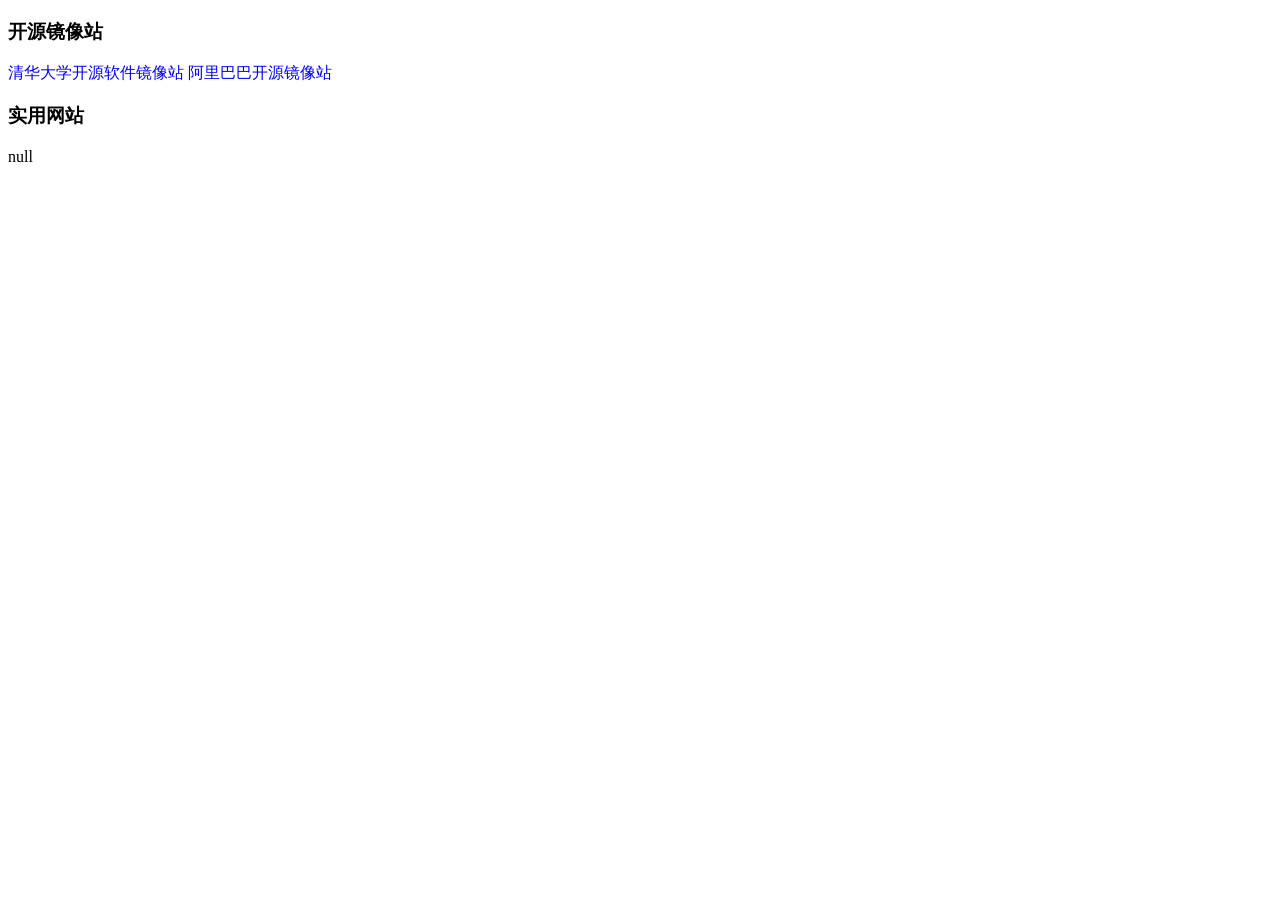
==== commonly_used_website.html @ 6b5169b4 "Update commonly_used_website.html" ====
<!DOCTYPE html>
<html>
<head>
  <meta charset="utf-8">
  <title>常用网站</title>
</head>
<body>
<h3>开源镜像站</h3>
<a href="https://mirrors.tuna.tsinghua.edu.cn"style="text-decoration:none;">清华大学开源软件镜像站</a>
<a href="https://developer.aliyun.com/mirror/?spm=a2c6h.25603864.0.0.74092d1cVGFPGJ"style="text-decoration:none;">阿里巴巴开源镜像站</a>
<h3>实用网站</h3>
<p>null</p>
</body>
</html>
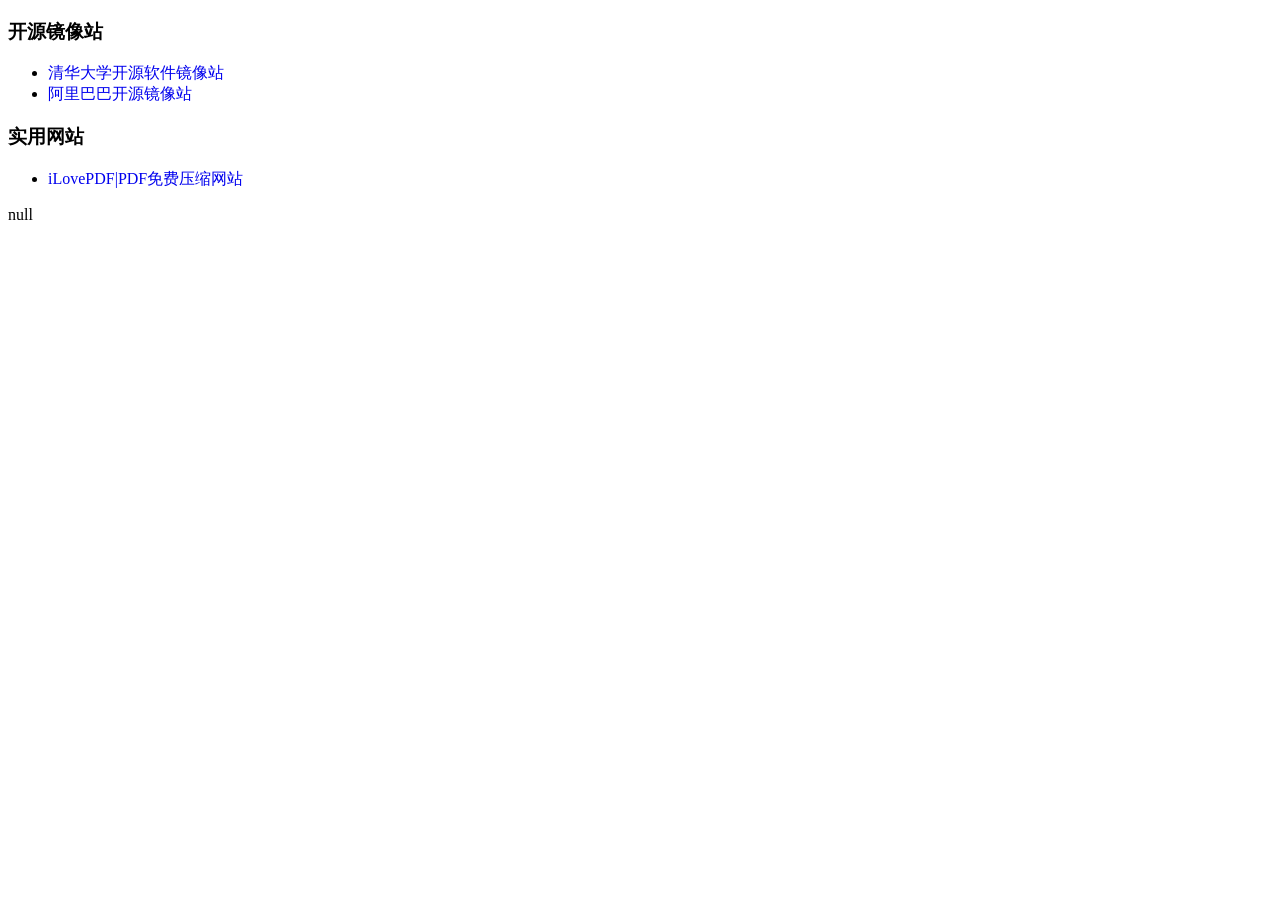
==== commit 825ce89a: "Update commonly_used_website.html" ====
--- a/commonly_used_website.html
+++ b/commonly_used_website.html
@@ -6,9 +6,14 @@
 </head>
 <body>
 <h3>开源镜像站</h3>
-<a href="https://mirrors.tuna.tsinghua.edu.cn"style="text-decoration:none;">清华大学开源软件镜像站</a>
-<a href="https://developer.aliyun.com/mirror/?spm=a2c6h.25603864.0.0.74092d1cVGFPGJ"style="text-decoration:none;">阿里巴巴开源镜像站</a>
+<ul>
+   <li><a href="https://mirrors.tuna.tsinghua.edu.cn"style="text-decoration:none;">清华大学开源软件镜像站</a></li>
+   <li><a href="https://developer.aliyun.com/mirror/?spm=a2c6h.25603864.0.0.74092d1cVGFPGJ"style="text-decoration:none;">阿里巴巴开源镜像站</a></li>
+</ul>
 <h3>实用网站</h3>
+<ul>
+  <li><a href="https://www.ilovepdf.com/zh-cn"style="text-decoration:none;">iLovePDF|PDF免费压缩网站</a></li></li>
+</ul>
 <p>null</p>
 </body>
 </html>
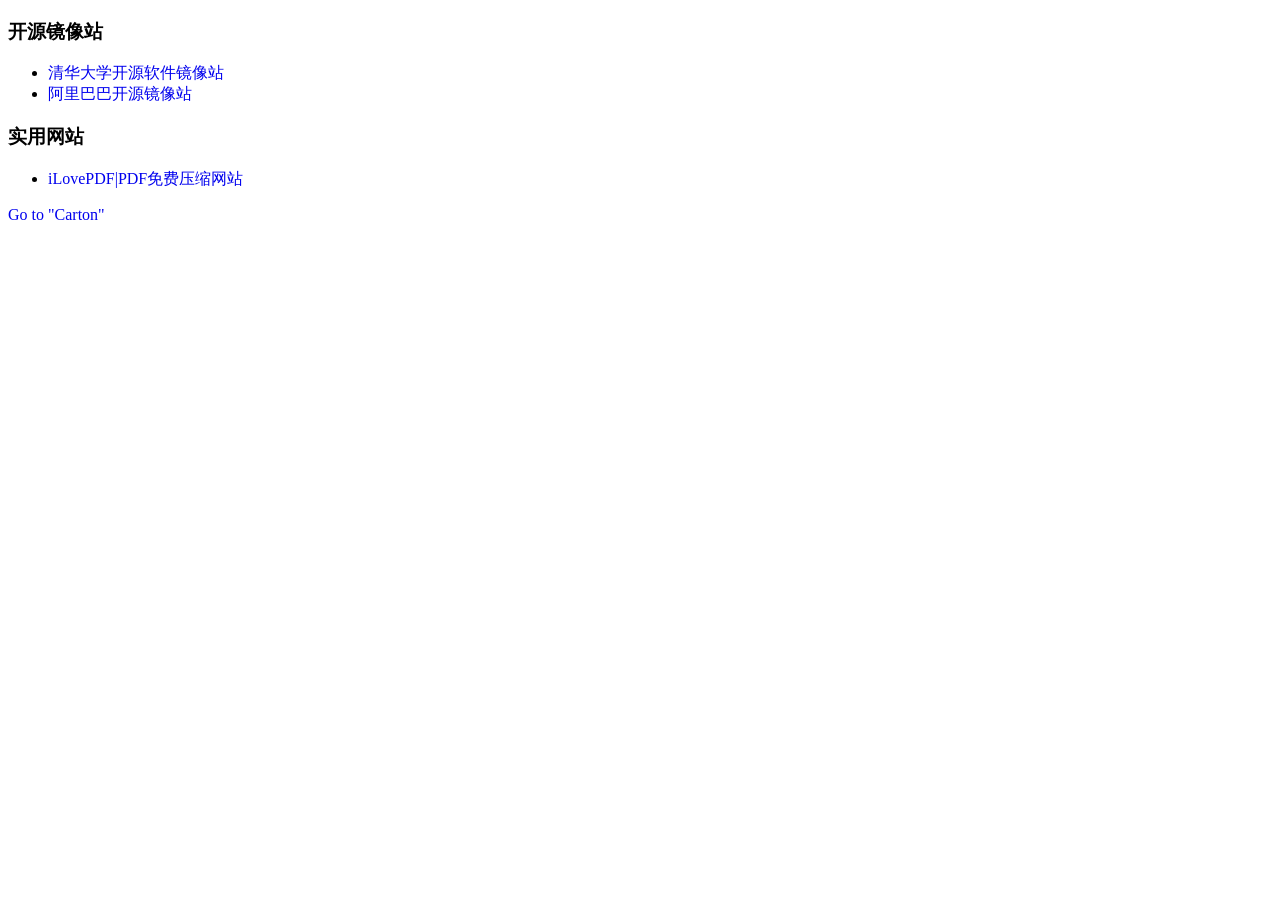
==== commit 383aeb9e: "Update commonly_used_website.html" ====
--- a/commonly_used_website.html
+++ b/commonly_used_website.html
@@ -12,8 +12,8 @@
 </ul>
 <h3>实用网站</h3>
 <ul>
-  <li><a href="https://www.ilovepdf.com/zh-cn"style="text-decoration:none;">iLovePDF|PDF免费压缩网站</a></li></li>
+  <li><a href="https://www.ilovepdf.com/zh-cn"style="text-decoration:none;">iLovePDF|PDF免费压缩网站</a></li>
 </ul>
-<p>null</p>
+<p><a href="https://hawkins766.github.io"style="text-decoration:none;">Go to "Carton"</p>
 </body>
 </html>
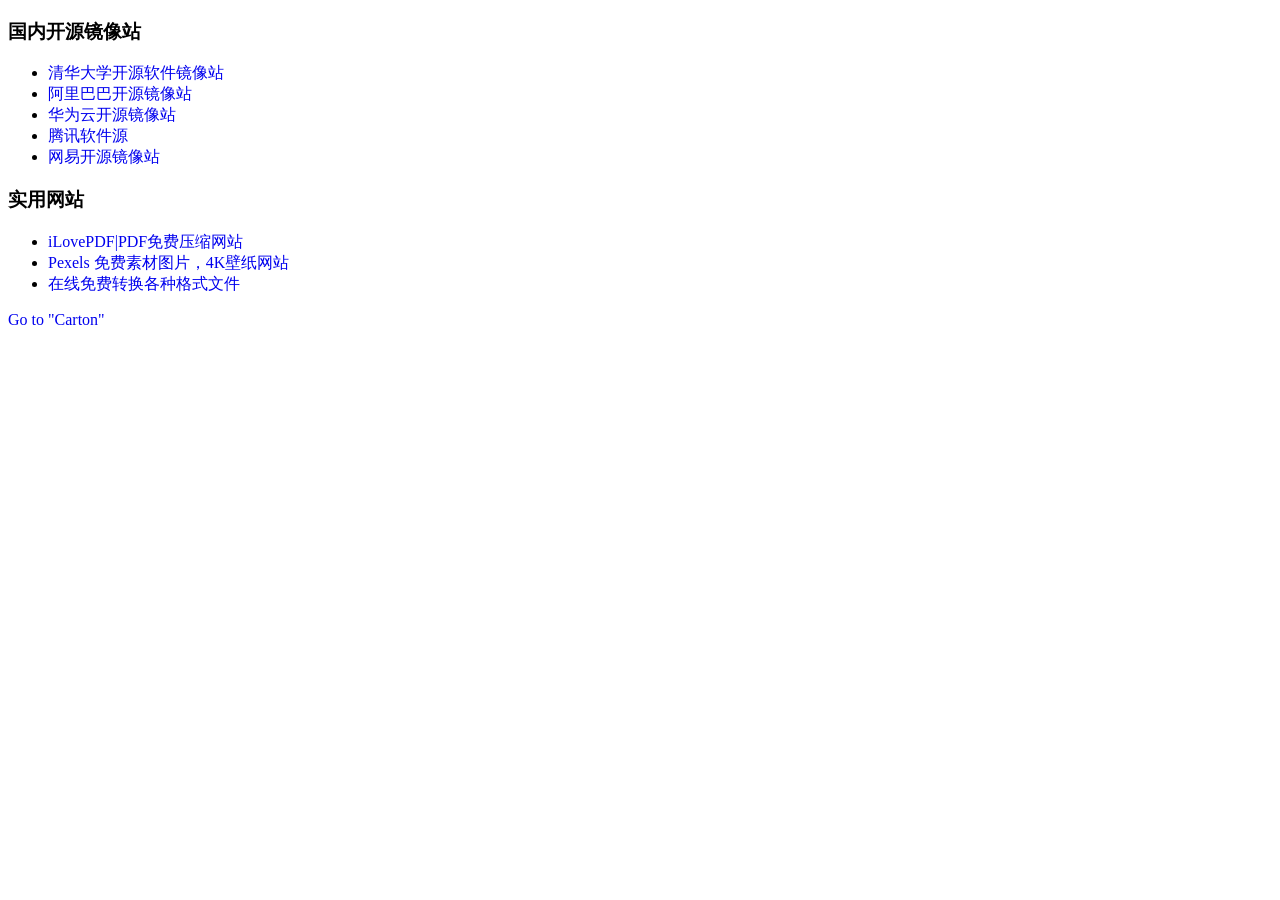
==== commit b7f98c9a: "Update commonly_used_website.html" ====
--- a/commonly_used_website.html
+++ b/commonly_used_website.html
@@ -5,14 +5,19 @@
   <title>常用网站</title>
 </head>
 <body>
-<h3>开源镜像站</h3>
+<h3>国内开源镜像站</h3>
 <ul>
    <li><a href="https://mirrors.tuna.tsinghua.edu.cn"style="text-decoration:none;">清华大学开源软件镜像站</a></li>
    <li><a href="https://developer.aliyun.com/mirror/?spm=a2c6h.25603864.0.0.74092d1cVGFPGJ"style="text-decoration:none;">阿里巴巴开源镜像站</a></li>
+   <li><a href="https://mirrors.huaweicloud.com/home"style="text-decoration:none;">华为云开源镜像站</a></li>
+   <li><a href="https://mirrors.cloud.tencent.com/"style="text-decoration:none;">腾讯软件源</a></li>
+   <li><a href="http://mirrors.163.com/"style="text-decoration:none;">网易开源镜像站</a></li>
 </ul>
 <h3>实用网站</h3>
 <ul>
   <li><a href="https://www.ilovepdf.com/zh-cn"style="text-decoration:none;">iLovePDF|PDF免费压缩网站</a></li>
+  <li><a href="https://www.pexels.com/zh-cn/"style="text-decoration:none;">Pexels 免费素材图片，4K壁纸网站</a></li>
+  <li><a href="https://products.aspose.app/pdf/zh/conversion"style="text-decoration:none;">在线免费转换各种格式文件</a></li>
 </ul>
 <p><a href="https://hawkins766.github.io"style="text-decoration:none;">Go to "Carton"</p>
 </body>
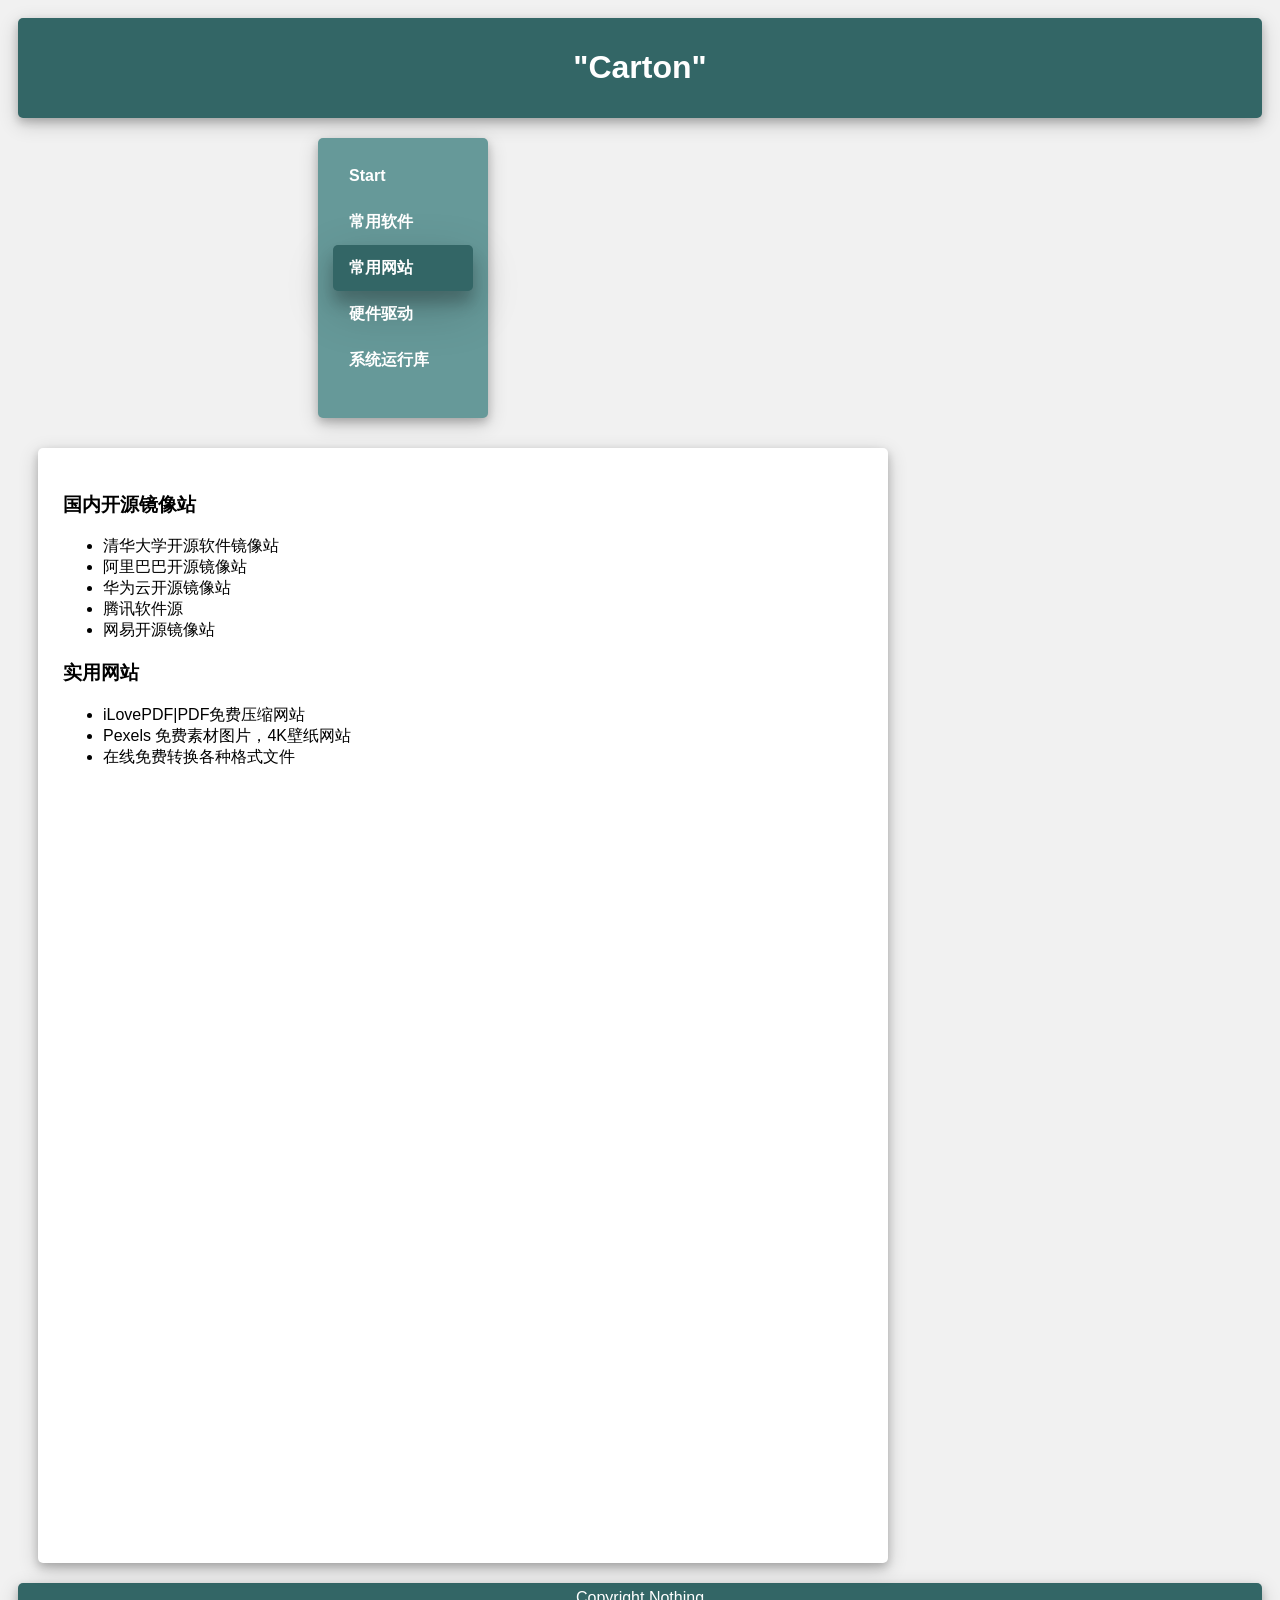
==== commit b1417cc7: "Add files via upload" ====
--- a/commonly_used_website.html
+++ b/commonly_used_website.html
@@ -3,22 +3,39 @@
 <head>
   <meta charset="utf-8">
   <title>常用网站</title>
+  <link rel="stylesheet" type="text/css" href="style.css">
 </head>
 <body>
-<h3>国内开源镜像站</h3>
-<ul>
-   <li><a href="https://mirrors.tuna.tsinghua.edu.cn"style="text-decoration:none;">清华大学开源软件镜像站</a></li>
-   <li><a href="https://developer.aliyun.com/mirror/?spm=a2c6h.25603864.0.0.74092d1cVGFPGJ"style="text-decoration:none;">阿里巴巴开源镜像站</a></li>
-   <li><a href="https://mirrors.huaweicloud.com/home"style="text-decoration:none;">华为云开源镜像站</a></li>
-   <li><a href="https://mirrors.cloud.tencent.com/"style="text-decoration:none;">腾讯软件源</a></li>
-   <li><a href="http://mirrors.163.com/"style="text-decoration:none;">网易开源镜像站</a></li>
-</ul>
-<h3>实用网站</h3>
-<ul>
-  <li><a href="https://www.ilovepdf.com/zh-cn"style="text-decoration:none;">iLovePDF|PDF免费压缩网站</a></li>
-  <li><a href="https://www.pexels.com/zh-cn/"style="text-decoration:none;">Pexels 免费素材图片，4K壁纸网站</a></li>
-  <li><a href="https://products.aspose.app/pdf/zh/conversion"style="text-decoration:none;">在线免费转换各种格式文件</a></li>
-</ul>
-<p><a href="https://hawkins766.github.io"style="text-decoration:none;">Go to "Carton"</p>
+   <div id="header">
+   <h1 id=>"Carton"</h1>
+   </div>
+   <div id="nav">
+      <ul id="ul_0">
+          <li><a href="https://hawkins766.github.io">Start</a></li>
+          <li><a href="https://hawkins766.github.io/sharingsoftware.html">常用软件</a></li>
+          <li><a class="active" href="https://hawkins766.github.io/commonly_used_website.html">常用网站</a></li>
+          <li><a href="https://hawkins766.github.io/driver.html">硬件驱动</a></li>
+          <li><a href="https://hawkins766.github.io/system_runtime.html">系统运行库</a></li>
+      </ul>
+  </div>
+  <div id="section">
+  <h3>国内开源镜像站</h3>
+  <ul>
+     <li><a href="https://mirrors.tuna.tsinghua.edu.cn">清华大学开源软件镜像站</a></li>
+     <li><a href="https://developer.aliyun.com/mirror/?spm=a2c6h.25603864.0.0.74092d1cVGFPGJ">阿里巴巴开源镜像站</a></li>
+     <li><a href="https://mirrors.huaweicloud.com/home">华为云开源镜像站</a></li>
+     <li><a href="https://mirrors.cloud.tencent.com/">腾讯软件源</a></li>
+     <li><a href="http://mirrors.163.com/">网易开源镜像站</a></li>
+   </ul>
+   <h3>实用网站</h3>
+   <ul>
+      <li><a href="https://www.ilovepdf.com/zh-cn">iLovePDF|PDF免费压缩网站</a></li>
+      <li><a href="https://www.pexels.com/zh-cn/">Pexels 免费素材图片，4K壁纸网站</a></li>
+      <li><a href="https://products.aspose.app/pdf/zh/conversion">在线免费转换各种格式文件</a></li>
+   </ul>
+   </div>
+   <div id="footer">
+   Copyright Nothing
+   </div>
 </body>
 </html>
--- a/style.css
+++ b/style.css
@@ -0,0 +1,217 @@
+/*全局背景色*/
+body {
+    font-family: Arial;
+    padding: 10px;
+    background: #f1f1f1;
+  }
+  /*页头*/
+  #header {
+      background-color:#336666;
+      color:white;
+      text-align:center;
+      padding:10px;  /*内边距*/
+      margin-top: 0px; /*上边距*/
+      margin-bottom:10px; /*下边距*/
+      margin-left:0px; /*左边距*/
+      margin-right:0px; /*右边距*/
+      border-radius: 5px;  /*圆角边框*/
+      font-family: "Microsoft YaHei", "Arial Narrow", sans-serif; /*字体*/
+      box-shadow: 0 4px 8px 0 rgba(0, 0, 0, 0.2), 0 6px 20px 0 rgba(0, 0, 0, 0.19);
+  }
+  /*左导航栏外部设置*/
+  #nav {
+      line-height:30px;
+      background-color:#669999;
+      color:white;
+      height:250px;
+      width:140px;
+      float:left;
+      padding:15px; /*内边距*/
+      margin-top: 10px; /*上边距*/
+      margin-bottom:20px; /*下边距*/
+      margin-left:300px; /*左边距*/
+      margin-right:20px; /*右边距*/
+      border-radius: 5px;  /*圆角边框*/
+      font-family: "Microsoft YaHei", "Arial Narrow", sans-serif; /*字体*/
+      font-weight:bold;  /*加粗字体*/
+      box-shadow: 0 4px 8px 0 rgba(0, 0, 0, 0.2), 0 6px 20px 0 rgba(0, 0, 0, 0.19);
+      
+  }
+  /*
+  左导航栏内部设置
+  */
+  #ul_0 {
+      list-style-type: none;
+      margin: 0;
+      padding: 0;
+      width: 140px;
+      background-color: #669999;
+  }
+  
+  #nav a {
+      display: block;
+      color: rgb(255, 255, 255);
+      padding: 8px 16px;
+      text-decoration: none;
+      transition-duration: 0.4s;
+  }
+  
+  #nav a.active {
+      background-color: #336666;
+      color: white;
+      border-radius: 5px;  /*圆角边框*/
+      box-shadow: 0 12px 16px 0 rgba(0,0,0,0.24), 0 17px 50px 0 rgba(0,0,0,0.19);
+  }
+  /*悬停时*/
+  #nav a:hover:not(.active) {
+      background-color: #336666;
+      color: white;
+      border-radius: 5px;  /*圆角边框*/
+      box-shadow: 0 12px 16px 0 rgba(0,0,0,0.24), 0 17px 50px 0 rgba(0,0,0,0.19);
+  }
+  /*网页内容*/
+  #section {
+      background-color: rgb(255, 255, 255);
+      width:800px;
+      height:1065px;
+      float:left;
+      margin-top: 10px; /*上边距*/
+      margin-bottom:20px; /*下边距*/
+      margin-left:20px; /*左边距*/
+      margin-right:20px; /*右边距*/
+      padding:25px; /*内边距*/
+      border-radius: 5px;  /*圆角边框*/
+      font-family: "Microsoft YaHei", "Arial Narrow", sans-serif; /*字体*/
+      box-shadow: 0 4px 8px 0 rgba(0, 0, 0, 0.2), 0 6px 20px 0 rgba(0, 0, 0, 0.19);
+  }
+  /*右索引外部设置*/
+  #index {
+      background-color: rgb(255, 255, 255);
+      color: #669999;
+      width:240px;
+      height:300px;
+      float:left;
+      margin-top: 10px; /*上边距*/
+      margin-bottom:20px; /*下边距*/
+      margin-left:20px; /*左边距*/
+      margin-right:0px; /*右边距*/
+      padding:25px; /*内边距*/
+      border-radius: 5px;  /*圆角边框*/
+      font-family: "Microsoft YaHei", "Arial Narrow", sans-serif; /*字体*/
+      box-shadow: 0 4px 8px 0 rgba(0, 0, 0, 0.2), 0 6px 20px 0 rgba(0, 0, 0, 0.19);
+  }
+  /*右索引内部设置*/
+  #ul_1 {
+      list-style-type: none;
+      font-weight:bold;  /*加粗字体*/
+  }
+  /*页尾*/
+  #footer {
+      background-color:#336666;
+      color:white;
+      clear:both;
+      text-align:center;
+      padding:6px;  /*内边距*/
+      margin-top: 0px; /*上边距*/
+      margin-bottom:0px; /*下边距*/
+      margin-left:0px; /*左边距*/
+      margin-right:0px; /*右边距*/
+      border-radius: 5px;  /*圆角边框*/
+      font-family: "Microsoft YaHei", "Arial Narrow", sans-serif; /*字体*/
+      font-weight:lighter; /*细字体*/
+      box-shadow: 0 4px 8px 0 rgba(0, 0, 0, 0.2), 0 6px 20px 0 rgba(0, 0, 0, 0.19);
+  }
+  
+  /*
+  ====链接相关设置====
+  */
+  /*此处仅对内容内的链接生效*/
+  /* 未访问链接*/
+  #section a:link {
+      color:#000000;
+      text-decoration:none;
+  }
+  /* 已访问链接 */
+  #section a:visited {
+      color:#000000;
+      text-decoration:none;
+  }
+  /* 鼠标移动到链接上 */
+  #section a:hover {
+      color:#336666;
+      text-decoration:none;
+      font-size:100%;   /*触碰时改变字体大小*/
+      transition-duration: 0.4s;
+  }
+  /* 鼠标点击时 */
+  #section a:active {
+      color:#669999;
+      text-decoration:none;
+  }
+  /*end*/
+  
+  /*此处仅对索引栏中的链接生效*/
+  /* 未访问链接*/
+  #index a:link {
+      color:#336666;
+      text-decoration:none;
+  }
+  /* 已访问链接 */
+  #index a:visited {
+      color:#336666;
+      text-decoration:none;
+  }
+  /* 鼠标移动到链接上 */
+  #index a:hover {
+      color:#669999;
+      text-decoration:none;
+      font-size:100%;   /*触碰时改变字体大小*/
+      transition-duration: 0.4s;
+  }
+  /* 鼠标点击时 */
+  #index a:active {
+      color:#669999;
+      text-decoration:none;
+  }
+  /*end*/
+  /*
+  表格设置
+  */
+  #table_0 {
+      border-collapse: collapse;
+      width: 80%;
+      border-radius: 5px;  /*圆角边框*/
+  }
+  #table_0 th, #table_0 td {
+      border: 1px solid #ddd;
+      padding: 8px;
+      text-align: left;
+  }
+  #table_0 th {
+    padding-top: 12px;
+    padding-bottom: 12px;
+    text-align: left;
+    background-color: #669999;
+    color: white;
+  }
+  /*可悬停表格*/
+  #table_0 tr:hover {
+      background-color:#f5f5f5;
+  }
+  /*条状表格*/
+  #table_0 tr:nth-child(even){
+      background-color: #f2f2f2;
+  } 
+  /*软件简介*/
+  #introduction_0 {
+      background-color: #f5f5f5;
+      border-top-style: none;
+      border-right-style: none;
+      border-bottom-style: none;
+      border-left-style: solid;
+      border-left-color: #669999;
+      border-width: 0px 0px 0px 5px;
+      text-align: left;
+      padding: 8px;
+      width: 80%;
+  }
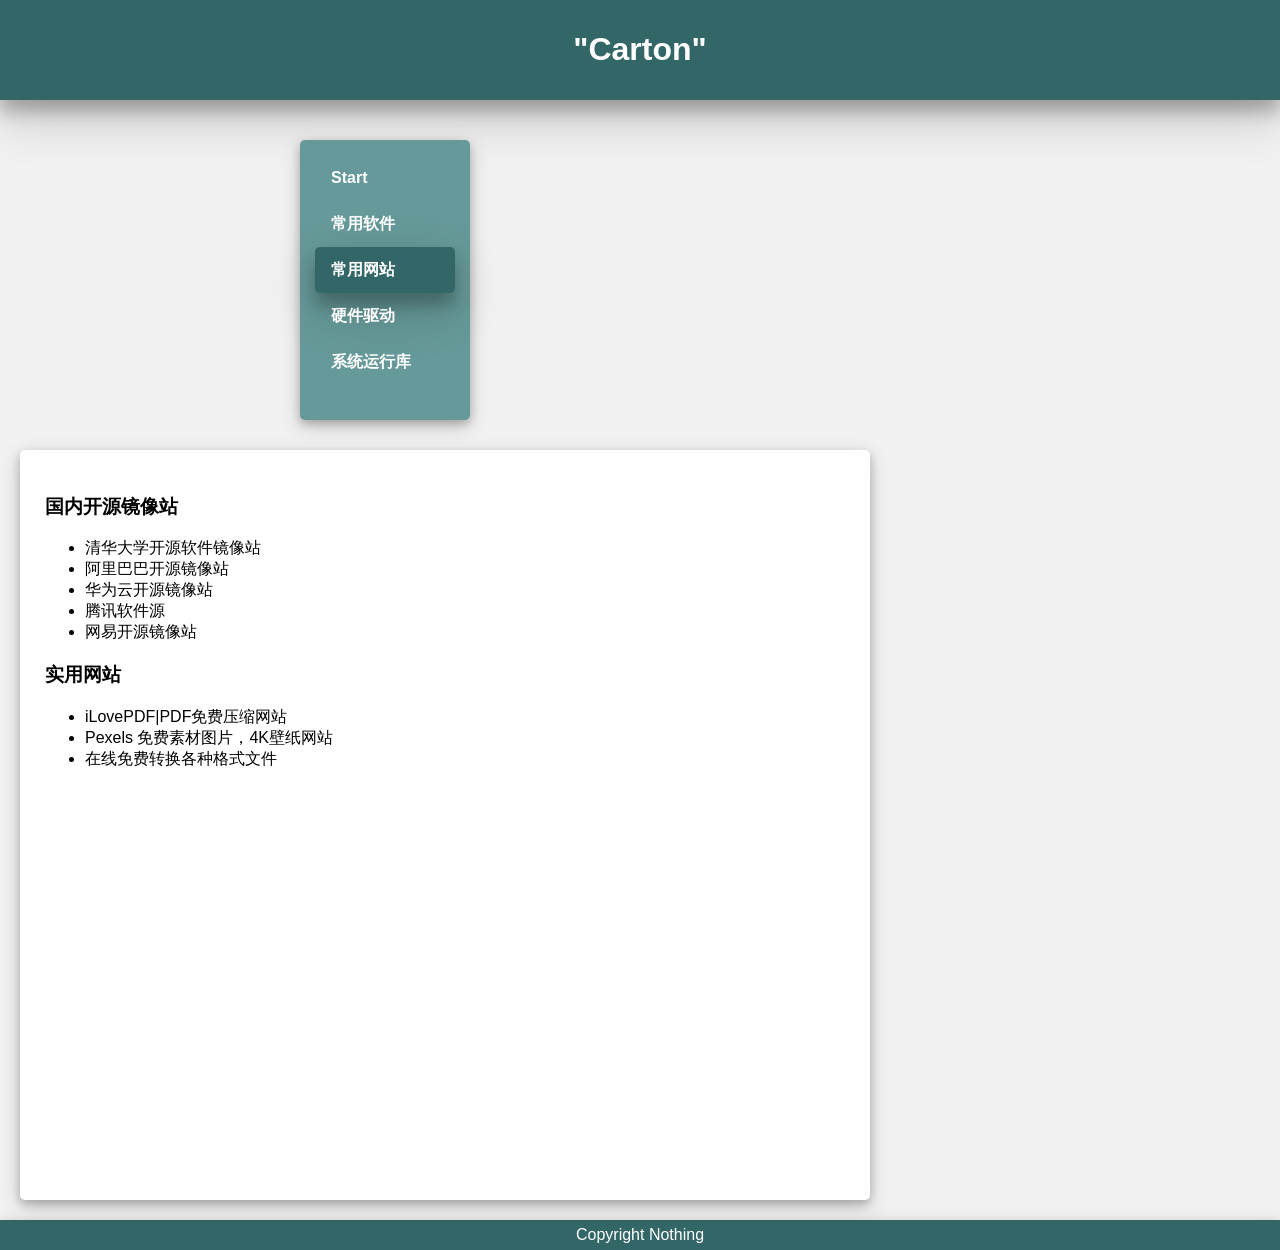
==== commit 2277388f: "Add files via upload" ====
--- a/commonly_used_website.html
+++ b/commonly_used_website.html
@@ -5,7 +5,7 @@
   <title>常用网站</title>
   <link rel="stylesheet" type="text/css" href="style.css">
 </head>
-<body>
+<body leftmargin="0" topmargin="0">
    <div id="header">
    <h1 id=>"Carton"</h1>
    </div>
--- a/style.css
+++ b/style.css
@@ -1,7 +1,7 @@
 /*全局背景色*/
 body {
     font-family: Arial;
-    padding: 10px;
+    padding: 0px;
     background: #f1f1f1;
   }
   /*页头*/
@@ -11,12 +11,12 @@
       text-align:center;
       padding:10px;  /*内边距*/
       margin-top: 0px; /*上边距*/
-      margin-bottom:10px; /*下边距*/
+      margin-bottom:30px; /*下边距*/
       margin-left:0px; /*左边距*/
       margin-right:0px; /*右边距*/
-      border-radius: 5px;  /*圆角边框*/
-      font-family: "Microsoft YaHei", "Arial Narrow", sans-serif; /*字体*/
-      box-shadow: 0 4px 8px 0 rgba(0, 0, 0, 0.2), 0 6px 20px 0 rgba(0, 0, 0, 0.19);
+      border-radius: 0px;  /*圆角边框*/
+      font-family: "Microsoft YaHei", "Arial Narrow", sans-serif; /*字体*/
+      box-shadow: 0 12px 16px 0 rgba(0,0,0,0.24), 0 17px 50px 0 rgba(0,0,0,0.19);
   }
   /*左导航栏外部设置*/
   #nav {
@@ -73,7 +73,7 @@
   #section {
       background-color: rgb(255, 255, 255);
       width:800px;
-      height:1065px;
+      min-height: 700px;
       float:left;
       margin-top: 10px; /*上边距*/
       margin-bottom:20px; /*下边距*/
@@ -88,8 +88,8 @@
   #index {
       background-color: rgb(255, 255, 255);
       color: #669999;
-      width:240px;
-      height:300px;
+      min-width: 210px; 
+      min-height: 100px;
       float:left;
       margin-top: 10px; /*上边距*/
       margin-bottom:20px; /*下边距*/
@@ -116,7 +116,7 @@
       margin-bottom:0px; /*下边距*/
       margin-left:0px; /*左边距*/
       margin-right:0px; /*右边距*/
-      border-radius: 5px;  /*圆角边框*/
+      border-radius: 0px;  /*圆角边框*/
       font-family: "Microsoft YaHei", "Arial Narrow", sans-serif; /*字体*/
       font-weight:lighter; /*细字体*/
       box-shadow: 0 4px 8px 0 rgba(0, 0, 0, 0.2), 0 6px 20px 0 rgba(0, 0, 0, 0.19);
@@ -214,4 +214,5 @@
       text-align: left;
       padding: 8px;
       width: 80%;
-  }+  }
+  /*分页文件*/
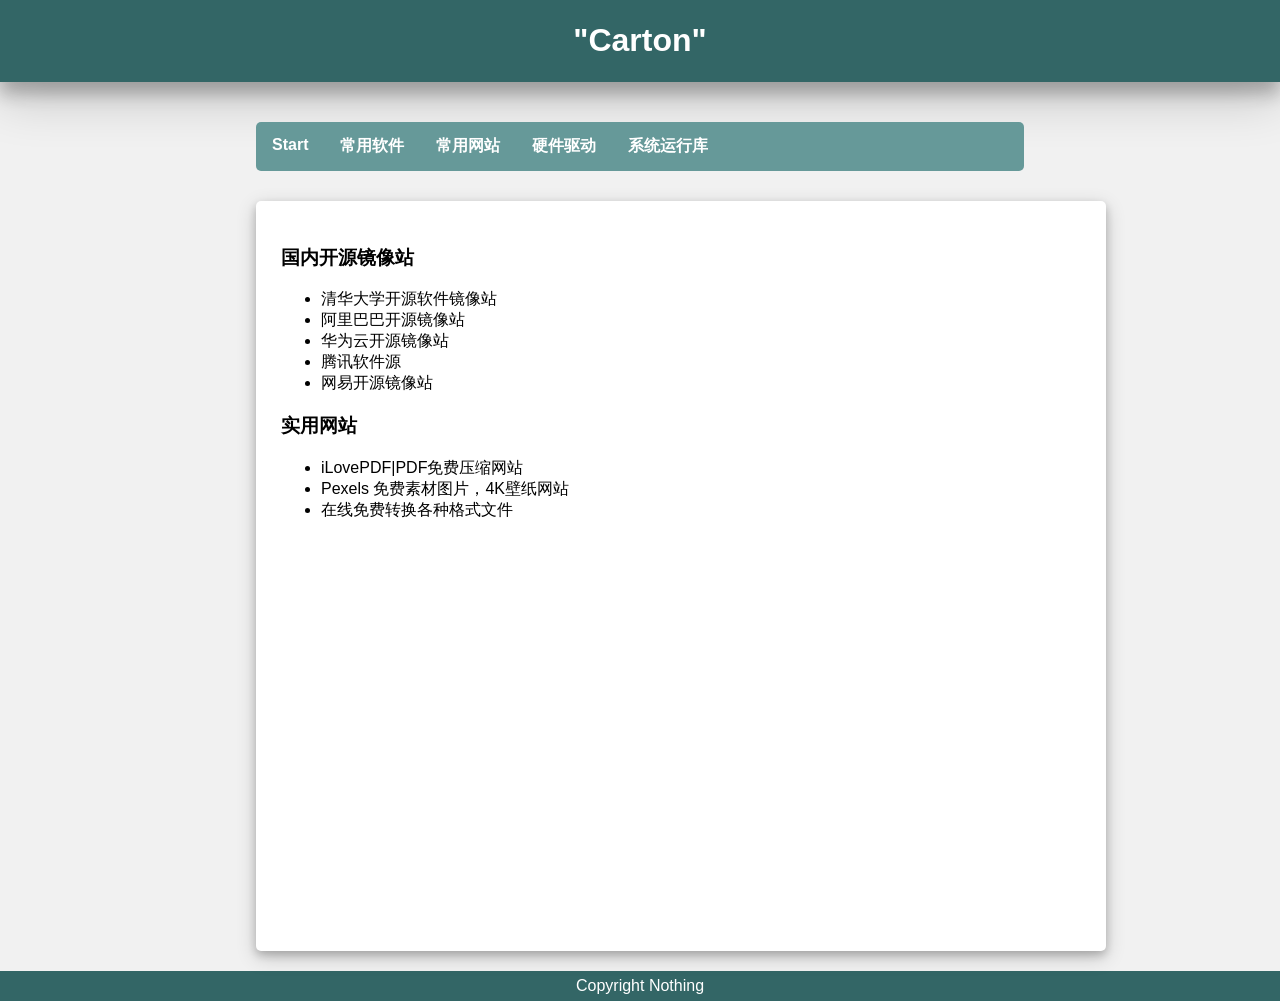
==== commit 0f1d1c5d: "Add files via upload" ====
--- a/commonly_used_website.html
+++ b/commonly_used_website.html
@@ -3,22 +3,20 @@
 <head>
   <meta charset="utf-8">
   <title>常用网站</title>
-  <link rel="stylesheet" type="text/css" href="style.css">
+  <link rel="stylesheet" type="text/css" href="css/style.css">
 </head>
 <body leftmargin="0" topmargin="0">
-   <div id="header">
+   <div class="header">
    <h1 id=>"Carton"</h1>
    </div>
-   <div id="nav">
-      <ul id="ul_0">
-          <li><a href="https://hawkins766.github.io">Start</a></li>
-          <li><a href="https://hawkins766.github.io/sharingsoftware.html">常用软件</a></li>
-          <li><a class="active" href="https://hawkins766.github.io/commonly_used_website.html">常用网站</a></li>
-          <li><a href="https://hawkins766.github.io/driver.html">硬件驱动</a></li>
-          <li><a href="https://hawkins766.github.io/system_runtime.html">系统运行库</a></li>
-      </ul>
+   <div class="topnav">
+          <a href="https://hawkins766.github.io">Start</a>
+          <a href="https://hawkins766.github.io/sharingsoftware.html">常用软件</a>
+          <a class="active" href="https://hawkins766.github.io/commonly_used_website.html">常用网站</a>
+          <a href="https://hawkins766.github.io/driver.html">硬件驱动</a>
+          <a href="https://hawkins766.github.io/system_runtime.html">系统运行库</a>
   </div>
-  <div id="section">
+  <div class="section">
   <h3>国内开源镜像站</h3>
   <ul>
      <li><a href="https://mirrors.tuna.tsinghua.edu.cn">清华大学开源软件镜像站</a></li>
@@ -34,7 +32,7 @@
       <li><a href="https://products.aspose.app/pdf/zh/conversion">在线免费转换各种格式文件</a></li>
    </ul>
    </div>
-   <div id="footer">
+   <div class="footer">
    Copyright Nothing
    </div>
 </body>
--- a/css/style.css
+++ b/css/style.css
@@ -0,0 +1,240 @@
+/*全局背景色*/
+body {
+    font-family: Arial;
+    padding: 0px;
+    color: var(--body-color);
+    background-color: var(--body-bg-color);
+  }
+  :root {
+    --body-color:#333;
+    --body-bg-color:#f1f1f1;
+    --header-color:white;
+    --header-bg-color:#336666;
+    --topnav-a-color:#ffffff;
+    --topnav-hover-bg-color:#336666;
+    --topnav-hover-color:rgb(255, 255, 255);
+    --topnav-bg-color:#669999;
+    --section-bg-color:rgb(255, 255, 255);
+    --section-color:rgb(0, 0, 0);
+    --section-link-color:rgb(0, 0, 0);
+    --section-link-visited-color:rgb(0, 0, 0);
+    --table-head-bg-color:#669999;
+    --table-bg-color:white;
+    --table-border:1px solid #ddd;
+    --introduction-bg-color:#f5f5f5;
+    --footer-bg-color:#336666;
+    --footer-color:white;
+    --img-filter:brightness(100%);
+  }
+  @media (prefers-color-scheme: dark) {
+    :root {
+      --body-color:rgb(0, 0, 0);
+      --body-bg-color:#161513;
+      --header-color:rgb(249, 249, 249);
+      --header-bg-color:#232122;
+      --topnav-a-color:rgb(192, 192, 192);
+      --topnav-hover-bg-color:#555555;
+      --topnav-hover-color:rgb(192, 192, 192);
+      --topnav-bg-color:#232122;
+      --section-bg-color:#232122;
+      --section-color:rgba(238, 238, 238, 0.997);
+      --section-link-color:rgba(238, 238, 238, 0.997);
+      --section-link-visited-color:rgba(238, 238, 238, 0.997);
+      --table-head-bg-color:#333;
+      --table-bg-color:#161513;
+      --table-border:1px solid rgb(184, 184, 184);
+      --introduction-bg-color:#333;
+      --footer-bg-color:#232122;
+      --footer-color:rgba(238, 238, 238, 0.997);
+      --img-filter:brightness(75%);
+    }
+  }
+  /*页头*/
+  .header {
+    background-color: var(--header-bg-color);  /*背景色*/
+    color: var(--header-color);     /*文字颜色*/
+    text-align:center;   /*文字居中*/
+    padding:1px;  /*内边距*/
+    border-radius: 0px;  /*圆角边框*/
+    font-family: "Microsoft YaHei", "Arial Narrow", sans-serif; /*字体*/
+    box-shadow: 0 12px 16px 0 rgba(0,0,0,0.24), 0 17px 50px 0 rgba(0,0,0,0.19);
+  }
+  /* 导航条 */
+  .topnav {
+    overflow: hidden;
+    background-color: var(--topnav-bg-color);
+    border-radius: 5px;
+    border:0px solid #f1f1f1; /*边框*/
+    margin-top:40px; /*外边距*/
+    transition: 3s;
+    margin-left:20%; /*左边距*/
+    margin-right:20%; /*右边距*/
+    margin-bottom:20px; /*下边距*/
+    top: 0;
+  }
+   
+  /* 导航条链接 */
+  .topnav a {
+    float: left;
+    display: block;
+    color: var(--topnav-a-color);
+    text-align: center;
+    padding: 14px 16px;
+    text-decoration: none;
+    border-radius: 0px;
+    font-weight:bold; /*加粗字体*/
+    font-family: "Microsoft YaHei", "Arial Narrow", sans-serif; /*字体*/
+    transition-duration: 0.4s;
+  }
+  /* 链接颜色修改 */
+  .topnav a:hover {
+    background-color: var(--topnav-hover-bg-color);
+    color: var(--topnav-hover-color);
+  }
+  /*网页内容*/
+  .section {
+      background-color: var(--section-bg-color);
+      color: var(--section-color);
+      width:800px;
+      min-height: 700px;
+      float:left;
+      margin-top: 10px; /*上边距*/
+      margin-bottom:20px; /*下边距*/
+      margin-left:20%; /*左边距*/
+      margin-right:20px; /*右边距*/
+      padding:25px; /*内边距*/
+      border-radius: 5px;  /*圆角边框*/
+      font-family: "Microsoft YaHei", "Arial Narrow", sans-serif; /*字体*/
+      box-shadow: 0 4px 8px 0 rgba(0, 0, 0, 0.2), 0 6px 20px 0 rgba(0, 0, 0, 0.19);
+  }
+  /*右索引外部设置*/
+  #index {
+      background-color: rgb(255, 255, 255);
+      color: #669999;
+      min-width: 210px; 
+      min-height: 100px;
+      float:left;
+      margin-top: 10px; /*上边距*/
+      margin-bottom:20px; /*下边距*/
+      margin-left:20px; /*左边距*/
+      margin-right:0px; /*右边距*/
+      padding:25px; /*内边距*/
+      border-radius: 5px;  /*圆角边框*/
+      font-family: "Microsoft YaHei", "Arial Narrow", sans-serif; /*字体*/
+      box-shadow: 0 4px 8px 0 rgba(0, 0, 0, 0.2), 0 6px 20px 0 rgba(0, 0, 0, 0.19);
+      position: sticky;
+      top: 0;
+  }
+  /*右索引内部设置*/
+  #ul_1 {
+      list-style-type: none;
+      font-weight:bold;  /*加粗字体*/
+  }
+  /*页尾*/
+  .footer {
+    background-color: var(--footer-bg-color);  /*背景色*/
+    color: var(--footer-color);    /*文字颜色*/
+    clear:both;
+    text-align:center;   /*文字居中*/
+    padding:6px;  /*内边距*/
+    border:0px solid #f1f1f1; /*边框*/
+    margin-top:15px; /*外边距*/
+    border-radius: 0px;  /*圆角边框*/
+    font-family: "Microsoft YaHei", "Arial Narrow", sans-serif; /*字体*/
+    font-weight:lighter; /*细字体*/
+}
+  
+  /*
+  ====链接相关设置====
+  */
+  /*此处仅对内容内的链接生效*/
+  /* 未访问链接*/
+  .section a:link {
+      color:var(--section-link-color);
+      text-decoration:none;
+  }
+  /* 已访问链接 */
+  .section a:visited {
+      color:var(--section-link-visited-color);
+      text-decoration:none;
+  }
+  /* 鼠标移动到链接上 */
+  .section a:hover {
+      color:#336666;
+      text-decoration:none;
+      font-size:100%;   /*触碰时改变字体大小*/
+      transition-duration: 0.4s;
+  }
+  /* 鼠标点击时 */
+  .section a:active {
+      color:#669999;
+      text-decoration:none;
+  }
+  /*end*/
+  
+  /*此处仅对索引栏中的链接生效*/
+  /* 未访问链接*/
+  #index a:link {
+      color:#336666;
+      text-decoration:none;
+  }
+  /* 已访问链接 */
+  #index a:visited {
+      color:#336666;
+      text-decoration:none;
+  }
+  /* 鼠标移动到链接上 */
+  #index a:hover {
+      color:#669999;
+      text-decoration:none;
+      font-size:100%;   /*触碰时改变字体大小*/
+      transition-duration: 0.4s;
+  }
+  /* 鼠标点击时 */
+  #index a:active {
+      color:#669999;
+      text-decoration:none;
+  }
+  /*end*/
+  /*
+  表格设置
+  */
+  #table_0 {
+      border-collapse: collapse;
+      width: 80%;
+      border-radius: 5px;  /*圆角边框*/
+  }
+  #table_0 th, #table_0 td {
+      border: var(--table-border);
+      padding: 8px;
+      text-align: left;
+  }
+  #table_0 th {
+    padding-top: 12px;
+    padding-bottom: 12px;
+    text-align: left;
+    background-color: var(--table-head-bg-color);
+    color: white;
+  }
+  /*可悬停表格*/
+  #table_0 tr:hover {
+      background-color:var(--table-bg-color);
+  }
+  /*条状表格*/
+  #table_0 tr:nth-child(even){
+      background-color: var(--table-bg-color);
+  } 
+  /*软件简介*/
+  #introduction_0 {
+      background-color: var(--introduction-bg-color);
+      border-top-style: none;
+      border-right-style: none;
+      border-bottom-style: none;
+      border-left-style: solid;
+      border-left-color: #669999;
+      border-width: 0px 0px 0px 5px;
+      text-align: left;
+      padding: 8px;
+      width: 80%;
+  }
+  /*分页文件*/
